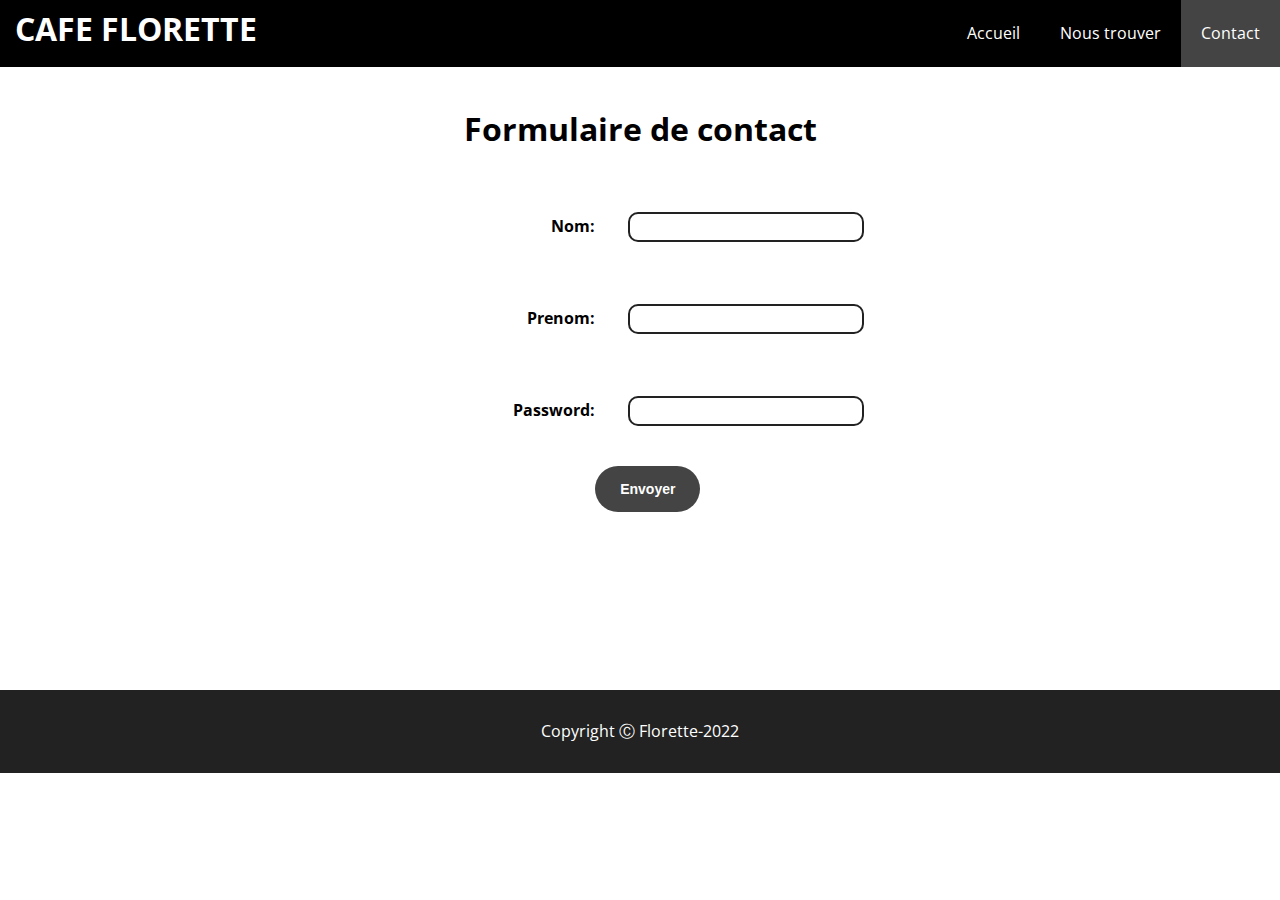
==== contact.html @ 73c0b7f4 "mise en page du fichier where.html" ====
<!DOCTYPE html>
<html lang="en">
  <head>
    <meta charset="UTF-8" />
    <meta http-equiv="X-UA-Compatible" content="IE=edge" />
    <meta name="viewport" content="width=device-width, initial-scale=1.0" />
    <link rel="preconnect" href="https://fonts.googleapis.com" />
    <link rel="preconnect" href="https://fonts.gstatic.com" crossorigin />
    <link
      href="https://fonts.googleapis.com/css2?family=Open+Sans:wght@300;400;500;600;700;800&display=swap"
      rel="stylesheet"
    />
    <link rel="stylesheet" href="./style.css" />
    <link rel="stylesheet" href="./contact.css" />
    <title>Contact | Florette</title>
  </head>
  <body>
    <header class="header">
      <nav>
        <h1><a href="./index.html">CAFE FLORETTE</a></h1>
        <ul>
          <li><a href="./index.html">Accueil</a></li>
          <li><a href="./where.html">Nous trouver</a></li>
          <li><a href="./contact.html" class="active">Contact</a></li>
        </ul>
      </nav>
    </header>
    <main>
      <div class="container">
        <h1 class="m-40">Formulaire de contact</h1>
        <form action="">
          <div class="element-form m-20">
            <label for="nom">Nom: </label
            ><input type="text" name="nom" id="nom" />
          </div>
          <div class="element-form m-40">
            <label for="prenom">Prenom: </label
            ><input type="text" name="" id="prenom" />
          </div>
          <div class="element-form m-40">
            <label for="password">Password: </label
            ><input type="text" name="password" id="password" />
          </div>
          <div class="element-form m-40">
            <button type="submit" class="btn btn-dark">Envoyer</button>
          </div>
        </form>
      </div>
    </main>
    <footer>
      <p>Copyright &#9400; Florette-2022</p>
    </footer>
  </body>
</html>
---- style.css ----
html,
body {
  font-family: "Open Sans", sans-serif;
}
* {
  box-sizing: border-box;
  margin: 0;
  padding: 0;
}
a {
  text-decoration: none;
  color: #222;
}
.header nav ul li a:hover,
.active {
  background: #444;
}

h1,
h2,
h3 {
  margin-bottom: 20px;
}
li {
  list-style: none;
}
/* margin vetical */
.m-10 {
  margin-top: 10px;
  margin-bottom: 10px;
}
.m-20 {
  margin-top: 20px;
  margin-bottom: 20px;
}
.m-40 {
  margin-top: 40px;
  margin-bottom: 40px;
}
p {
  margin-bottom: 10px;
}
.btn {
  display: inline-block;
  border-radius: 30px;
  font-weight: 700;
  padding: 15px 25px;
  font-size: 14px;
  border: 0px;
  cursor: pointer;
}
.btn-primary {
  background: white;
  color: #444;
}
.btn-dark {
  background: #444;
  color: white;
}
.btn-primary:hover {
  background: #444;
  color: white;
}
.btn-dark:hover {
  background: white;
  color: #444;
  border: 1px solid #444;
}
/* header */
.header {
  background: black;
  position: relative;
  overflow: auto;
  line-height: 1.7em;
}
.header > nav > h1 > a {
  color: white;
  position: relative;
  top: 15px;
  left: 15px;
}
.header nav ul li a {
  color: white;
  display: block;
  padding: 20px;
  /* border: 1px solid blue;
  margin-top: 5px; */
}
.header nav ul {
  float: right;
}
.header nav h1 {
  float: left;
}
.header nav ul li {
  float: left;
}
.vp {
  height: 700px;
  background: url("./images/cafe1.jpg") center center;
  background-size: cover;
}
.vp-container {
  margin: auto;
  max-width: 50%;
  padding-top: 100px;
  color: white;
  text-align: center;
}
.vp-container h1 {
  font-size: 45px;
}
.separator {
  background: black;
  width: 100px;
  height: 10px;
  margin: 20px auto;
}
.vp-container p {
  font-size: 18px;
  line-height: 1.7em;
  letter-spacing: 0.5px;
}
.container {
  margin: auto;
  /* border: 1px solid red; */
  max-width: 70%;
  /* height: 500px; */
}
.feature {
  max-width: 50%;
  margin-top: 10px;
  float: right;
}
/* .container > .feature:first-child { */
/* float: left; */
/* border: 1px solid blue; }*/

/* .container > .feature:last-child { */
/* float: right; */
/* padding-left: 50px; */
/* border: 1px solid green; }*/

/* .feature > h2 { */
/* display: inline-block; */
/* position: relative; */
/* bottom: 5px; */
/* left: 10px;} */

.features {
  overflow: auto;
  text-align: center;
  padding: 50px 10px;
  color: #222;
}
/* person */
.person {
  height: 400px;
  background: url("./images/cafe3.jpg") center center / cover;
}
/* reservation */
.reservation {
  padding: 100px 0px 100px 0px;
  text-align: center;
}
/* footer */
footer {
  background: #222;
  text-align: center;
  color: white;
  padding: 30px 0px 30px 0px;
}
footer p {
  margin-bottom: 0;
}
@media screen and (max-width: 950px) {
  .container {
    max-width: 100%;
  }
}
---- contact.css ----
form {
  height: 500px;
  max-width: 50%;
  margin: auto;
  /* border: 1px solid red; */
}

.container h1 {
  text-align: center;
}

.element-form input {
  border: 2px solid #222;
  outline: none;
  max-width: 60%;
  height: 30px;
  border-radius: 10px;
  font-size: 18px;
  float: right;
}
.element-form {
  overflow: auto;
  /* border: 1px solid red; */
}
.element-form label {
  position: relative;
  left: 10%;
  top: 25px;
  text-align: right;
  /* border: 1px solid red; */
  display: block;
  font-weight: 700;
  width: 30%;
}
.element-form button {
  display: block;
  position: relative;
  left: 40%;
}
@media screen and(max-width:1024px) {
  .element-form label {
    width: 30%;
    left: -2%;
  }
}
@media screen and (max-width: 600px) {
  form {
    max-width: 100%;

    border: 1px solid green;
  }
  .element-form input {
    font-size: 5vw;
    display: inline-block;
    height: 50px;
    max-width: 80%;
    clear: both;
  }
  .element-form label {
    width: 50%;
    left: -3%;
    top: 2px;
    text-align: left;
    font-size: 5vw;
  }
  .element-form {
    display: flex;
    flex-direction: column;
    align-items: center;
    justify-content: center;
  }
  .element-form button {
    left: 0;
  }
}
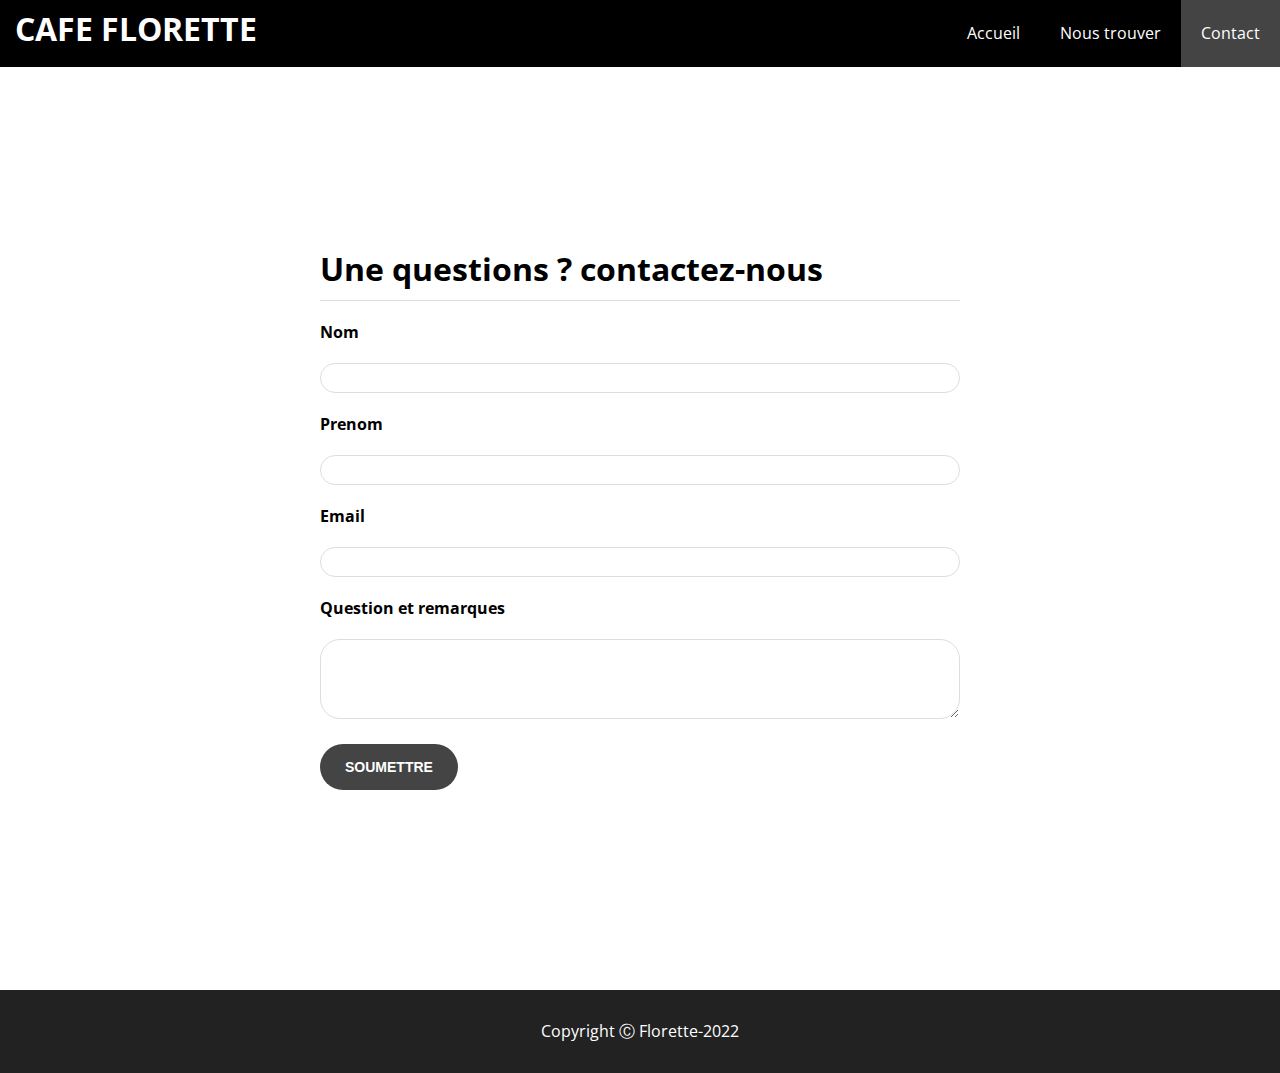
==== commit 9441405f: "fin du projet florette" ====
--- a/contact.html
+++ b/contact.html
@@ -12,6 +12,7 @@
     />
     <link rel="stylesheet" href="./style.css" />
     <link rel="stylesheet" href="./contact.css" />
+    <link rel="stylesheet" href="./where.css" />
     <title>Contact | Florette</title>
   </head>
   <body>
@@ -26,26 +27,22 @@
       </nav>
     </header>
     <main>
-      <div class="container">
-        <h1 class="m-40">Formulaire de contact</h1>
-        <form action="">
-          <div class="element-form m-20">
-            <label for="nom">Nom: </label
-            ><input type="text" name="nom" id="nom" />
-          </div>
-          <div class="element-form m-40">
-            <label for="prenom">Prenom: </label
-            ><input type="text" name="" id="prenom" />
-          </div>
-          <div class="element-form m-40">
-            <label for="password">Password: </label
-            ><input type="text" name="password" id="password" />
-          </div>
-          <div class="element-form m-40">
-            <button type="submit" class="btn btn-dark">Envoyer</button>
-          </div>
-        </form>
-      </div>
+      <section class="contact">
+        <div class="contact-form-container">
+          <form action="#">
+            <h1 class="underline-titre">Une questions ? contactez-nous</h1>
+            <label class="m-20" for="nom">Nom</label>
+            <input type="text" name="nom" id="nom" />
+            <label class="m-20" for="prenom">Prenom</label
+            ><input type="text" name="prenom" id="prenom" />
+            <label class="m-20" for="email">Email</label
+            ><input type="email" name="email" id="email" />
+            <label class="m-20" for="question">Question et remarques</label
+            ><textarea name="question" id="question"></textarea>
+            <button type="submit" class="btn btn-dark m-20">SOUMETTRE</button>
+          </form>
+        </div>
+      </section>
     </main>
     <footer>
       <p>Copyright &#9400; Florette-2022</p>
--- a/contact.css
+++ b/contact.css
@@ -1,75 +1,23 @@
-form {
-  height: 500px;
-  max-width: 50%;
+/* contact */
+.contact {
+  padding: 180px 0px 180px 0px;
+  min-height: 100vh;
+}
+.contact-form-container {
+  width: 50%;
   margin: auto;
-  /* border: 1px solid red; */
 }
-
-.container h1 {
-  text-align: center;
-}
-
-.element-form input {
-  border: 2px solid #222;
-  outline: none;
-  max-width: 60%;
-  height: 30px;
-  border-radius: 10px;
-  font-size: 18px;
-  float: right;
-}
-.element-form {
-  overflow: auto;
-  /* border: 1px solid red; */
-}
-.element-form label {
-  position: relative;
-  left: 10%;
-  top: 25px;
-  text-align: right;
-  /* border: 1px solid red; */
+.contact-form-container label {
   display: block;
   font-weight: 700;
-  width: 30%;
 }
-.element-form button {
-  display: block;
-  position: relative;
-  left: 40%;
+.contact-form-container input,
+textarea {
+  width: 100%;
+  border: 1px solid #ddd;
+  height: 30px;
+  border-radius: 20px;
 }
-@media screen and(max-width:1024px) {
-  .element-form label {
-    width: 30%;
-    left: -2%;
-  }
+.contact-form-container textarea {
+  height: 80px;
 }
-@media screen and (max-width: 600px) {
-  form {
-    max-width: 100%;
-
-    border: 1px solid green;
-  }
-  .element-form input {
-    font-size: 5vw;
-    display: inline-block;
-    height: 50px;
-    max-width: 80%;
-    clear: both;
-  }
-  .element-form label {
-    width: 50%;
-    left: -3%;
-    top: 2px;
-    text-align: left;
-    font-size: 5vw;
-  }
-  .element-form {
-    display: flex;
-    flex-direction: column;
-    align-items: center;
-    justify-content: center;
-  }
-  .element-form button {
-    left: 0;
-  }
-}
--- a/where.css
+++ b/where.css
@@ -0,0 +1,41 @@
+.where {
+  min-height: 100vh;
+  /* border: 1px solid red; */
+  padding: 100px 0px 100px 0px;
+  overflow: auto;
+}
+.where-text {
+  width: 50%;
+  float: right;
+}
+.where-img {
+  float: left;
+  width: 45%;
+  height: 400px;
+  border: 1px solid #c9c7c7;
+  object-fit: cover;
+  border-radius: 5px;
+}
+.where-text h1 {
+  text-align: center;
+}
+.chip {
+  background: #444;
+  color: white;
+  border-radius: 100%;
+  width: 35px;
+  height: 35px;
+  display: inline-block;
+  text-align: center;
+  padding: 4px 0px;
+}
+.chip-purple {
+  background: #bb4a9a;
+}
+.chip-brown {
+  background: #8e643c;
+}
+.underline-titre {
+  padding-bottom: 10px;
+  border-bottom: 1px solid #ddd;
+}
